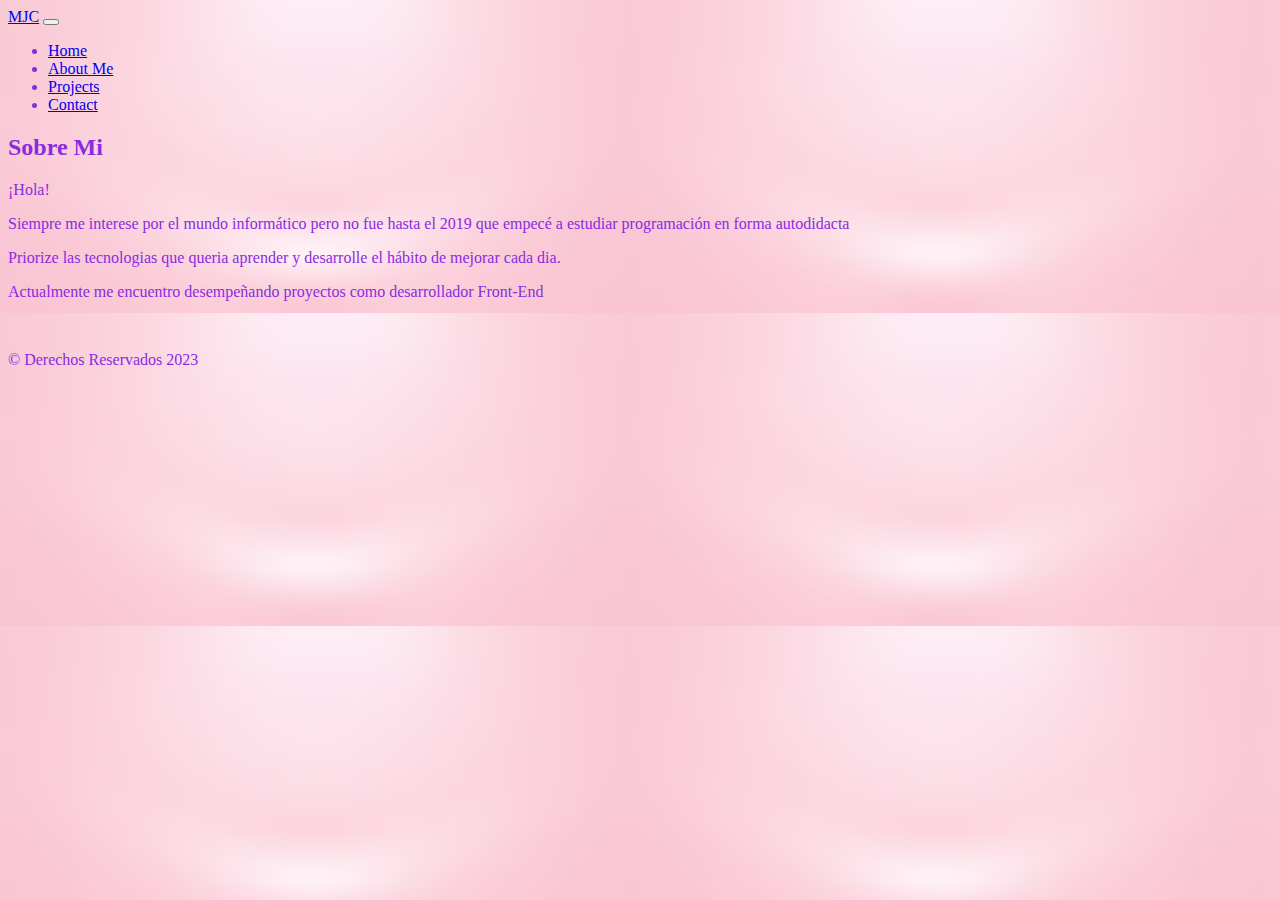
==== aboutme.html @ 5d543b02 "cambio de dispositivo" ====
<!DOCTYPE html>
<html lang="en">
<head>
    <meta charset="UTF-8">
    <meta http-equiv="X-UA-Compatible" content="IE=edge">
    <meta name="viewport" content="width=device-width, initial-scale=1.0">
    <title>Portfolio</title>
    <link href="https://cdn.jsdelivr.net/npm/bootstrap@5.3.0-alpha3/dist/css/bootstrap.min.css" rel="stylesheet" integrity="sha384-KK94CHFLLe+nY2dmCWGMq91rCGa5gtU4mk92HdvYe+M/SXH301p5ILy+dN9+nJOZ" crossorigin="anonymous">
    <link rel="stylesheet" href="estilos.css">
    
</head>


<body>
    <header>
        <nav class="navbar navbar-expand-lg bg-body-tertiary opacity-25">
            <div class="container-fluid">
              <a class="navbar-brand" href="#">MJC</a>
              <button class="navbar-toggler" type="button" data-bs-toggle="collapse" data-bs-target="#navbarNav" aria-controls="navbarNav" aria-expanded="false" aria-label="Toggle navigation">
                <span class="navbar-toggler-icon"></span>
              </button>
              <div class="collapse navbar-collapse" id="navbarNav">
                <ul class="navbar-nav ms-auto mb-2 mb-lg-0">
                  <li class="nav-item">
                    <a class="nav-link active" aria-current="page" href="index.html">Home</a>
                  </li>
                  <li class="nav-item">
                    <a class="nav-link active" href="aboutme.html">About Me</a>
                  </li>
                  <li class="nav-item">
                    <a class="nav-link active" href="projects.html">Projects</a>
                  </li>
                  <li class="nav-item">
                    <a class="nav-link active" href="contac.html">Contact</a>
                  </li>
                </ul>
              </div>
            </div>
          </nav>    
    </header>

        <main>
           <div class="container text-center  ">
               <h2>Sobre Mi</h2>
               <p>¡Hola!</p>
               <p>Siempre me interese por el mundo informático pero no fue hasta el 2019 que empecé a estudiar programación en forma autodidacta</p>
               <p>Priorize las tecnologias que queria aprender y desarrolle el hábito de mejorar cada dia.</p>
               <p>Actualmente me encuentro desempeñando proyectos como desarrollador Front-End</p>
               <img class="imag my-4"src="imagenes/unnamed.jpg" alt="">
           </div>
        </main>

    </div>
    <footer class="fixed-bottom d-flex justify-content-end">
        <p>&#169; Derechos Reservados 2023</p>
    </footer>
</body>
</html>
---- estilos.css ----
body{
background-image: url(Imagenes/fondo.avif);
color: blueviolet;
}

.imagen{
    width: 275px;
    height: auto;
}

.imag{
    width: 200px;
    height: auto;
}
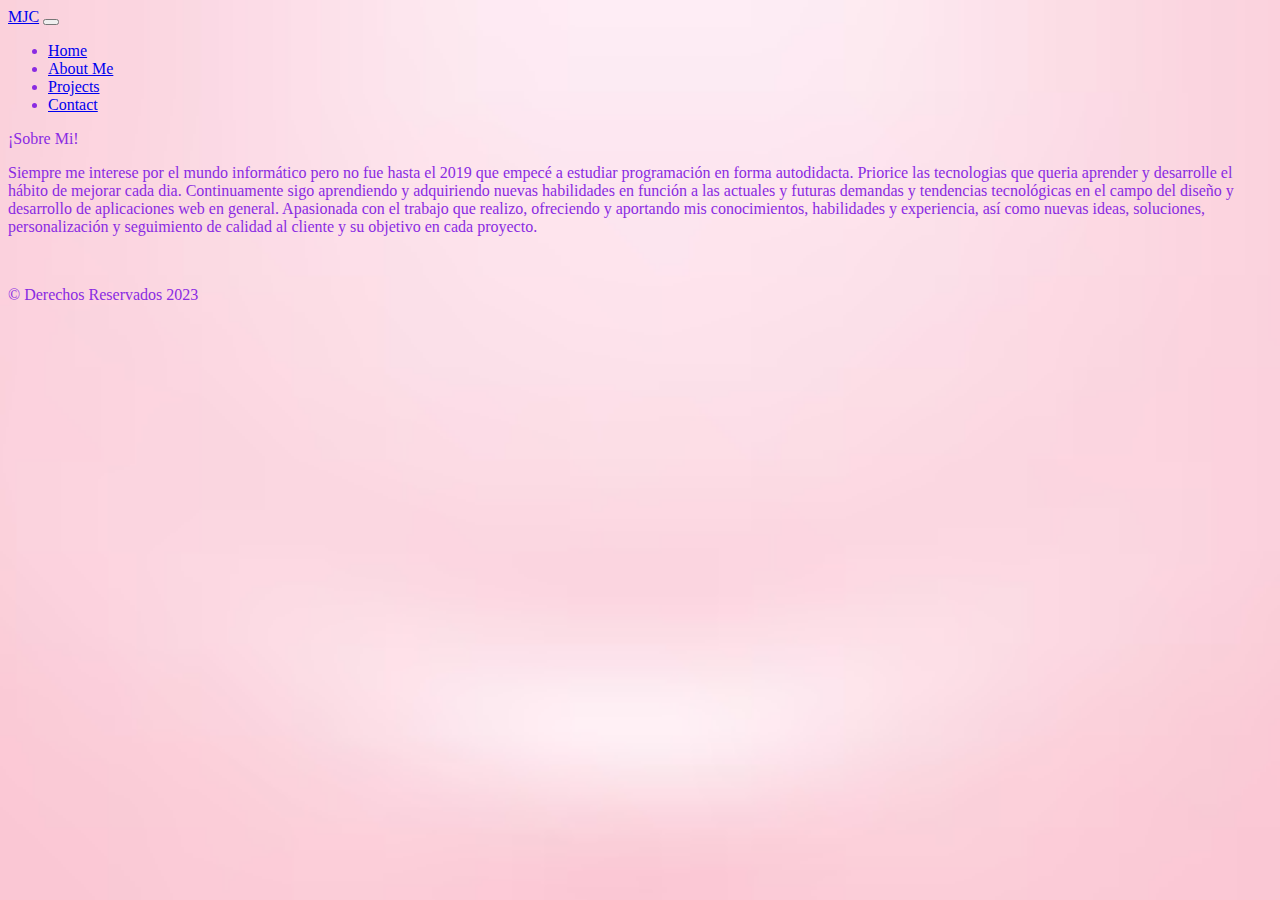
==== commit 3e591b57: "cambio de dispositivo" ====
--- a/aboutme.html
+++ b/aboutme.html
@@ -13,7 +13,7 @@
 
 <body>
     <header>
-        <nav class="navbar navbar-expand-lg bg-body-tertiary opacity-25">
+        <nav class="navbar navbar-expand-lg bg-body-tertiary opacity-75">
             <div class="container-fluid">
               <a class="navbar-brand" href="#">MJC</a>
               <button class="navbar-toggler" type="button" data-bs-toggle="collapse" data-bs-target="#navbarNav" aria-controls="navbarNav" aria-expanded="false" aria-label="Toggle navigation">
@@ -41,11 +41,10 @@
 
         <main>
            <div class="container text-center  ">
-               <h2>Sobre Mi</h2>
-               <p>¡Hola!</p>
-               <p>Siempre me interese por el mundo informático pero no fue hasta el 2019 que empecé a estudiar programación en forma autodidacta</p>
-               <p>Priorize las tecnologias que queria aprender y desarrolle el hábito de mejorar cada dia.</p>
-               <p>Actualmente me encuentro desempeñando proyectos como desarrollador Front-End</p>
+               
+               <p class="my-5 display-4">¡Sobre Mi!</p>
+               <p>Siempre me interese por el mundo informático pero no fue hasta el 2019 que empecé a estudiar programación en forma autodidacta. Priorice las tecnologias que queria aprender y desarrolle el hábito de mejorar cada dia. Continuamente sigo aprendiendo y adquiriendo nuevas habilidades en función a las actuales y futuras demandas y tendencias tecnológicas en el campo del diseño y desarrollo de aplicaciones web en general. Apasionada con el trabajo que realizo, ofreciendo y aportando mis conocimientos, habilidades y experiencia, así como nuevas ideas, soluciones, personalización y seguimiento de calidad al cliente y su objetivo en cada proyecto.</p>
+               
                <img class="imag my-4"src="imagenes/unnamed.jpg" alt="">
            </div>
         </main>
--- a/estilos.css
+++ b/estilos.css
@@ -1,6 +1,11 @@
 body{
 background-image: url(Imagenes/fondo.avif);
+background-repeat: no-repeat;
+background-position: center center;
+background-attachment: fixed;
+background-size: cover;
 color: blueviolet;
+
 }
 
 .imagen{
@@ -12,3 +17,4 @@
     width: 200px;
     height: auto;
 }
+
